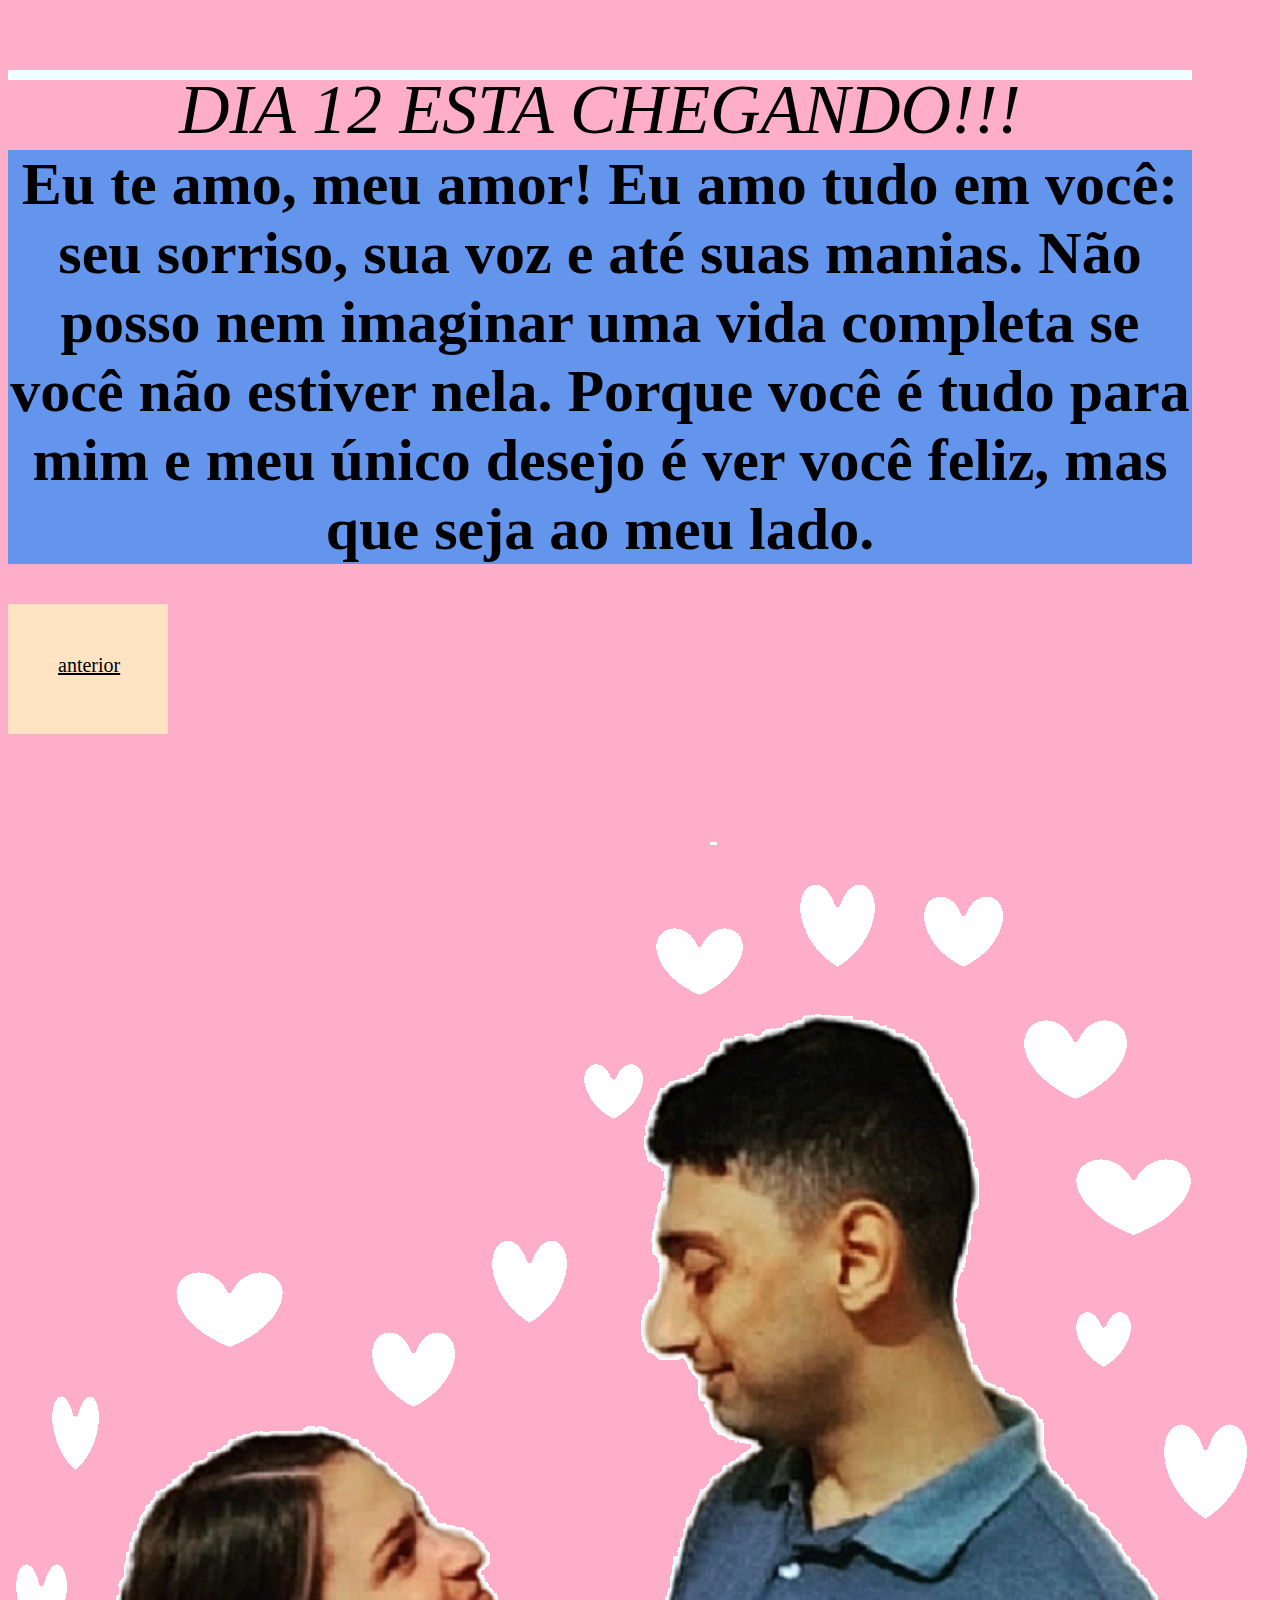
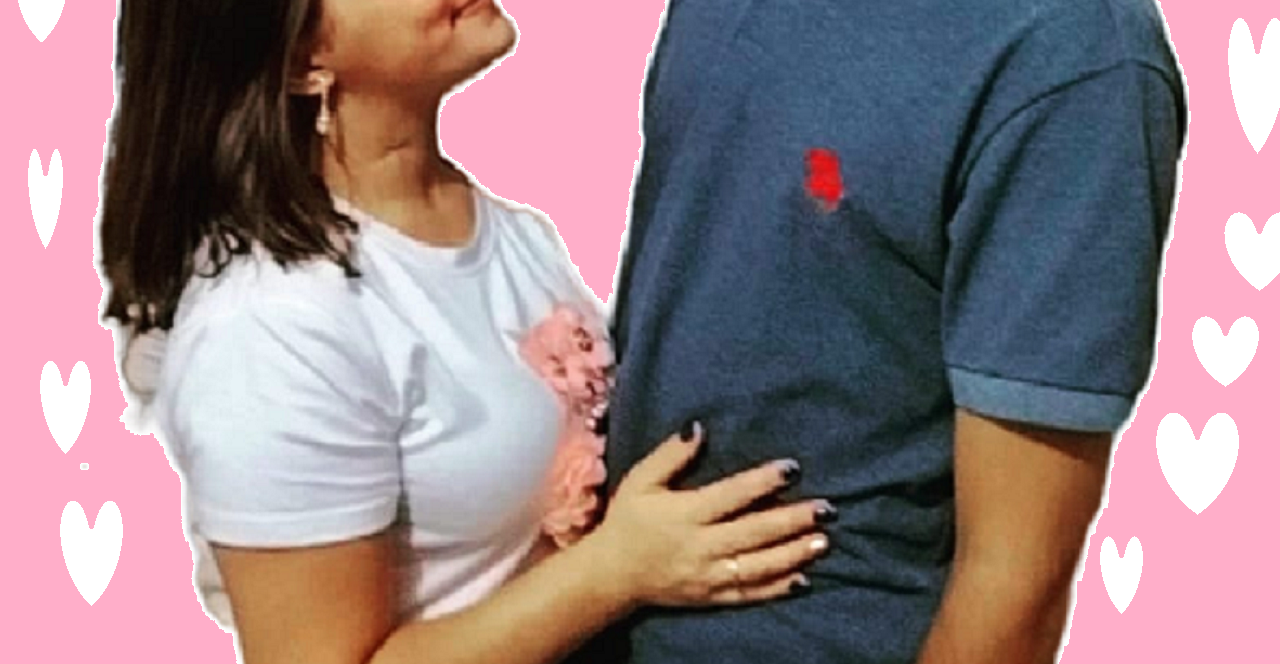
==== amor.html @ 1d720609 "Add files via upload" ====
<!DOCTYPE html>
<html>
<head>
<meta charset="UTF-8"/>
<title>Document</title>
    <link rel="stylesheet" href="stylo1.css">
</head>
<body>

<p><i>DIA 12 ESTA CHEGANDO!!!</i></p>
   
   
    <h1>Eu te amo, meu amor! Eu amo tudo em você: seu sorriso, sua voz e até suas manias. Não posso nem imaginar uma vida completa se você não estiver nela. Porque você é tudo para mim e meu único desejo é ver você feliz, mas que seja ao meu lado.</h1>
    
 
  <a href="index.html">anterior</a>
    
    </body>
</html>
---- stylo1.css ----
html {
    width: 1200px;
    height: 2264px;
    background-color: fuchsia;
    background-image:url(2%20-%20Copia%20-%20Copia.png);
    background-repeat: no-repeat;
    background-size:cover;
    background-attachment:scroll;
}

P{
    font-size: 70px;
    text-align: center;
 height: 10px;
    background-color: azure;  
}

h1{
    font-size: 60px;
    background-color: cornflowerblue;
    text-align: center;
    
}

 a {align-items: center;
     font-size: 20px; padding: 50px 50px;
    width: 60px;
    height: 30px;
    display:block;
    color:black;
    background-color:bisque;
}
a:hover{
    border-radius: 30px;
 padding: 55px 55px;
    width: 70px;
    height: 40px;
    display:block;
    color:azure;
    background-color:fuchsia;  
}
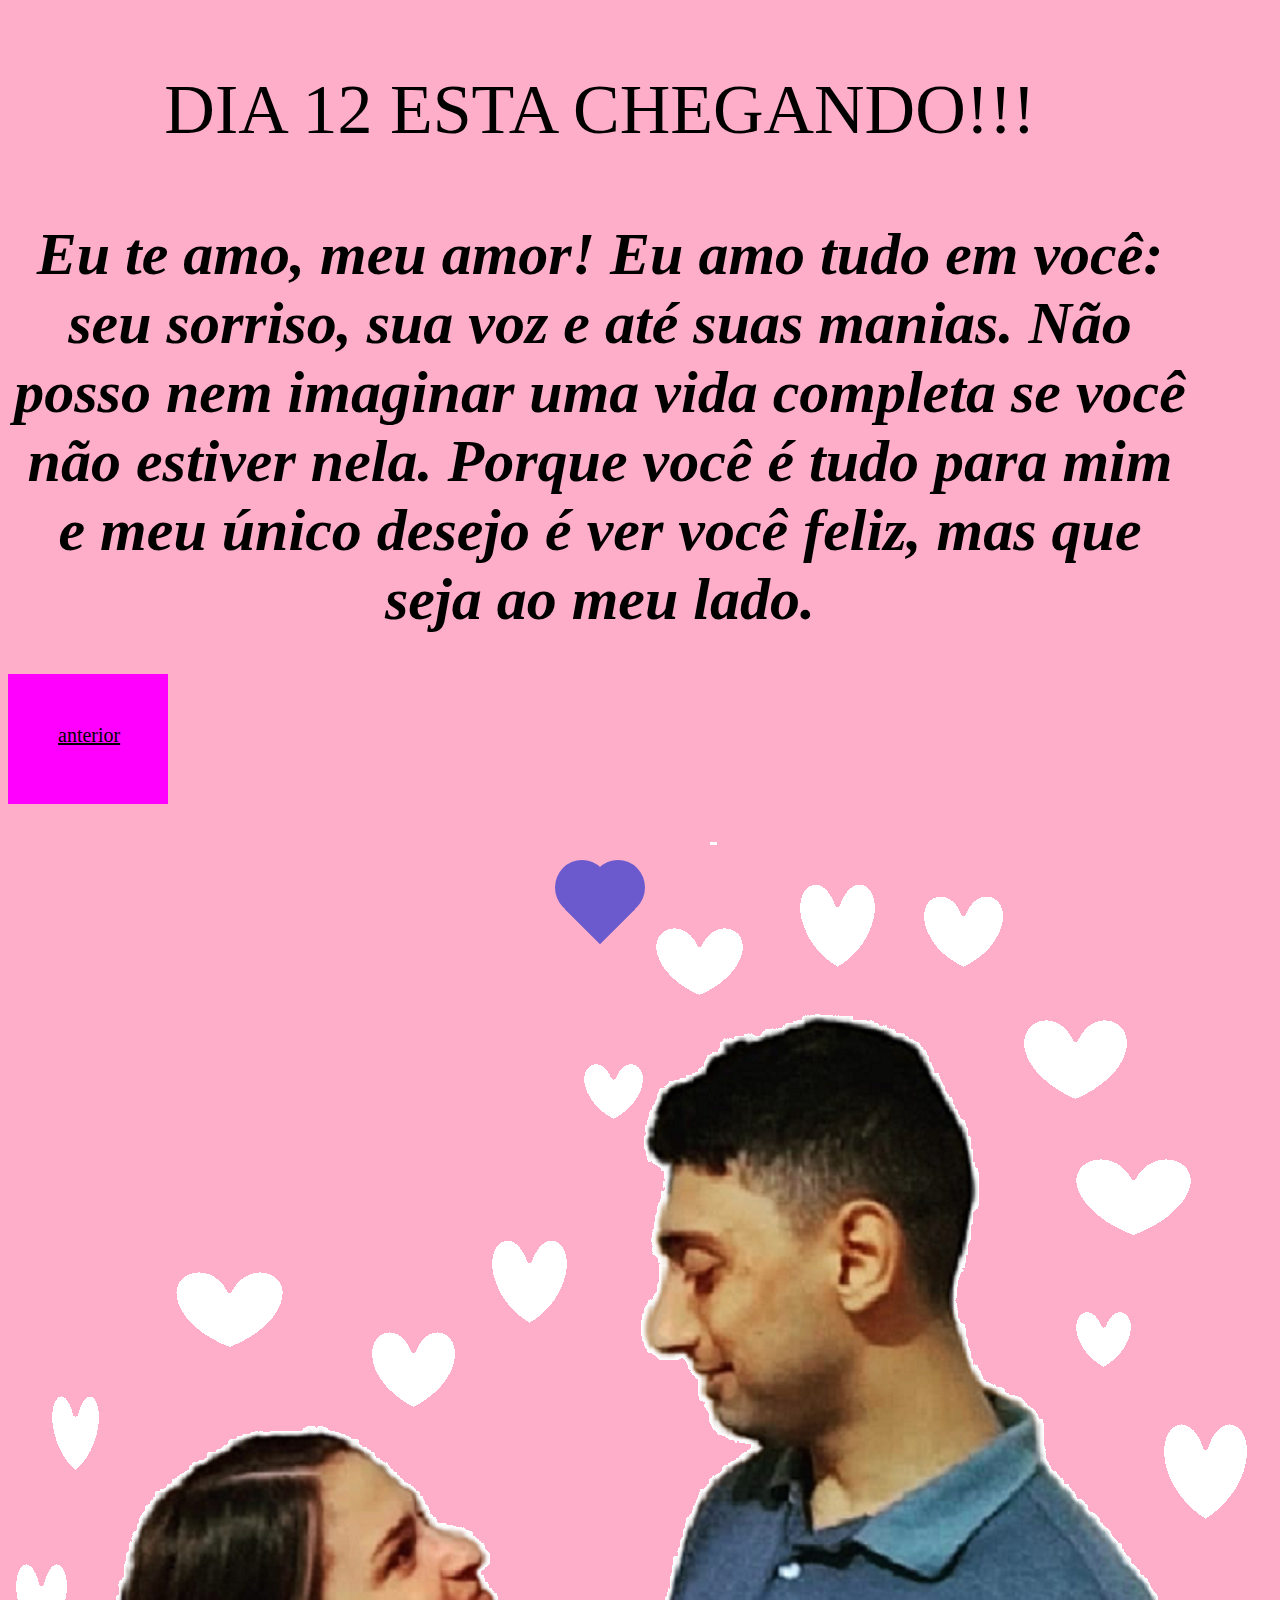
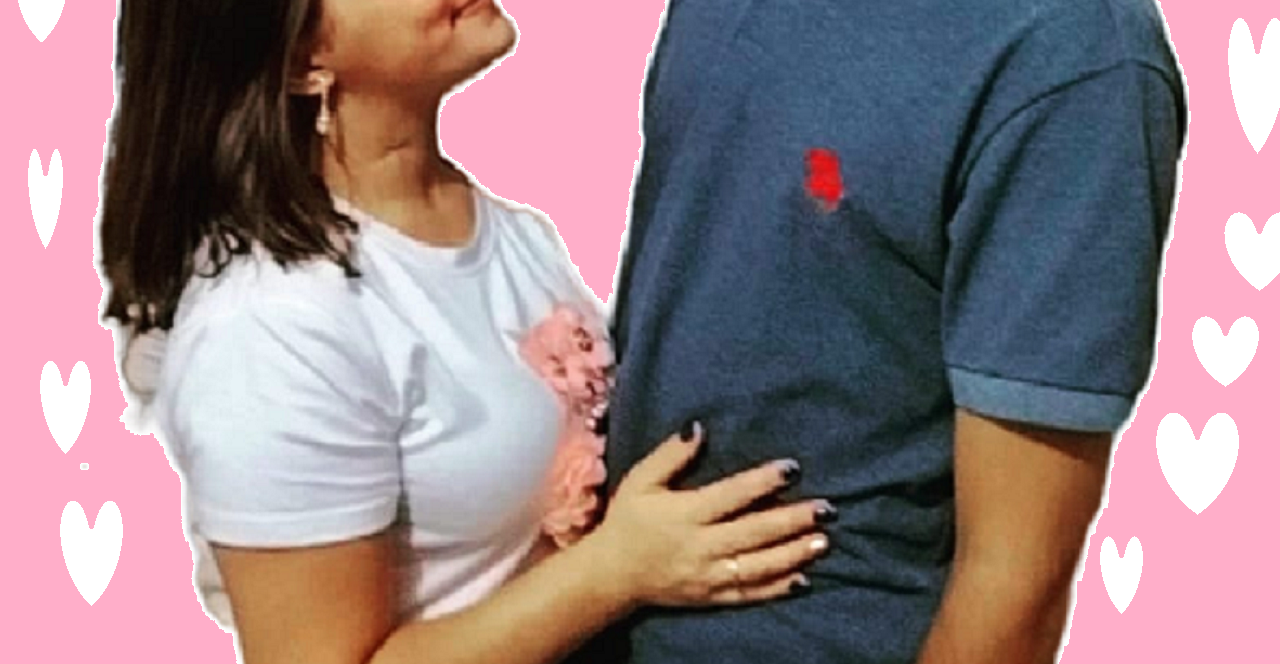
==== commit 2749712c: "Add files via upload" ====
--- a/amor.html
+++ b/amor.html
@@ -2,18 +2,22 @@
 <html>
 <head>
 <meta charset="UTF-8"/>
-<title>Document</title>
+<title>TE AMO</title>
     <link rel="stylesheet" href="stylo1.css">
 </head>
 <body>
 
-<p><i>DIA 12 ESTA CHEGANDO!!!</i></p>
+<p>DIA 12 ESTA CHEGANDO!!!</p>
    
    
-    <h1>Eu te amo, meu amor! Eu amo tudo em você: seu sorriso, sua voz e até suas manias. Não posso nem imaginar uma vida completa se você não estiver nela. Porque você é tudo para mim e meu único desejo é ver você feliz, mas que seja ao meu lado.</h1>
+    <h1><i>Eu te amo, meu amor! Eu amo tudo em você: seu sorriso, sua voz e até suas manias. Não posso nem imaginar uma vida completa se você não estiver nela. Porque você é tudo para mim e meu único desejo é ver você feliz, mas que seja ao meu lado.</i></h1>
     
  
   <a href="index.html">anterior</a>
-    
+    <div class="content-coracao">
+  <div class="square"></div>
+  <div class="circle"></div>
+</div>
+
     </body>
 </html>--- a/stylo1.css
+++ b/stylo1.css
@@ -11,13 +11,11 @@
 P{
     font-size: 70px;
     text-align: center;
- height: 10px;
-    background-color: azure;  
+   
 }
 
 h1{
     font-size: 60px;
-    background-color: cornflowerblue;
     text-align: center;
     
 }
@@ -28,7 +26,7 @@
     height: 30px;
     display:block;
     color:black;
-    background-color:bisque;
+    background-color:fuchsia;
 }
 a:hover{
     border-radius: 30px;
@@ -39,3 +37,54 @@
     color:azure;
     background-color:fuchsia;  
 }
+
+.content-coracao {
+  position: relative;
+  display: flex;
+  justify-content: center;
+  width: 100px;
+  margin: 50px auto;
+  -webkit-animation: pulsa 1s linear 0s infinite;
+}
+@keyframes pulsa {
+  0% {
+    transform: scale(0.9) rotate(0deg);
+  }
+  50% {
+    transform: scale(1) rotate(0deg);
+  }
+  70% {
+    transform: scale(1.1) rotate(0deg);
+  }
+  80% {
+    transform: scale(1.2) rotate(0deg);
+  }
+  100% {
+    transform: scale(1) rotate(0deg);
+  }
+}
+.square {
+  transform: rotate(45deg);
+  width: 50px;
+  height: 50px;
+  background:SlateBlue;
+  position: absolute;
+  top: 30px;
+}
+.circle:after,
+.circle:before {
+  content: "";
+  position: absolute;
+  width: 54px;
+  height: 55px;
+  border-radius: 50%;
+  background:SlateBlue;
+}
+.circle:after {
+  left: 5px;
+  top: 6px;
+}
+.circle:before {
+  right: 5px;
+  top: 6px;
+}